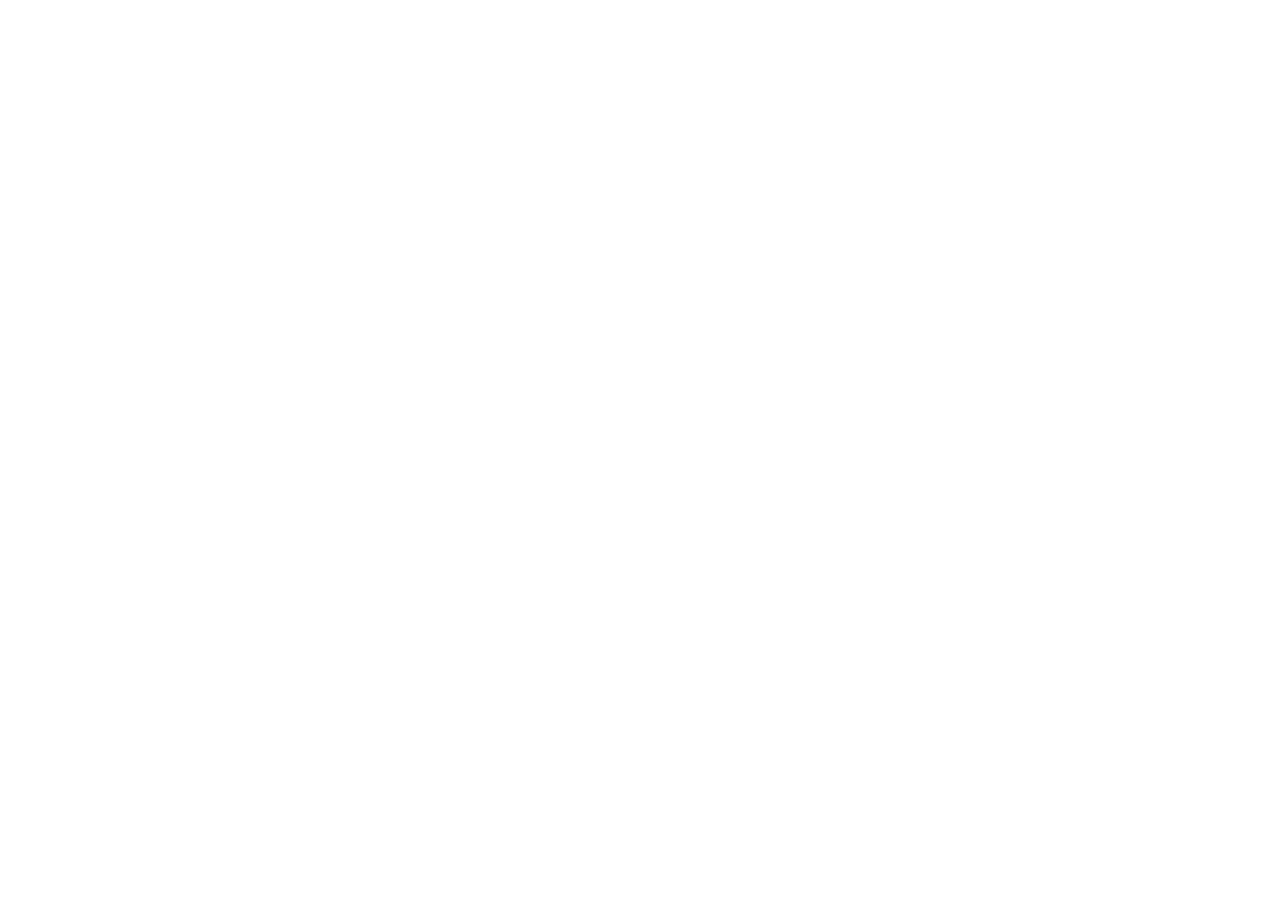
==== app/views/customer/oders/index.html @ 24c4b14f "layout trang thanh toán" ====
<!DOCTYPE html>
<html lang="en">
<head>
    <meta charset="UTF-8">
    <meta name="viewport" content="width=device-width, initial-scale=1.0">
    <link rel="stylesheet" href="../../../../assets/js/bootstrap.bundle.min.js">
    <title>Document</title>
</head>
<body>
    
</body>
</html>
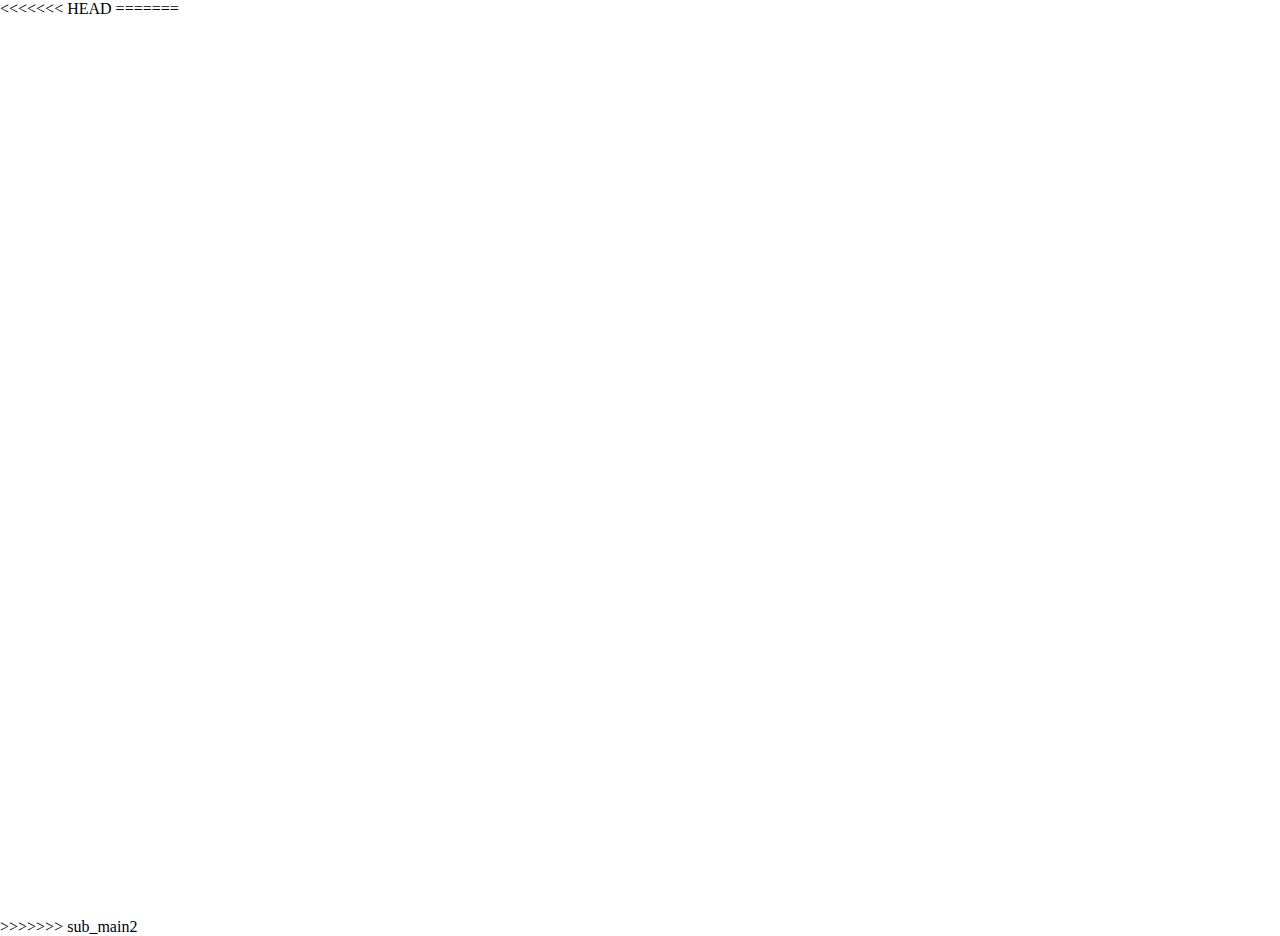
==== commit 74ce6389: "fgdf" ====
--- a/app/views/customer/oders/index.html
+++ b/app/views/customer/oders/index.html
@@ -1,5 +1,6 @@
 <!DOCTYPE html>
 <html lang="en">
+<<<<<<< HEAD
 <head>
     <meta charset="UTF-8">
     <meta name="viewport" content="width=device-width, initial-scale=1.0">
@@ -9,4 +10,97 @@
 <body>
     
 </body>
+=======
+
+<head>
+    <meta charset="UTF-8">
+    <meta name="viewport" content="width=device-width, initial-scale=1.0">
+    <title>Document</title>
+    <style>
+        /* Tiny reset thingy */
+body,html{margin:0;padding:0;}
+ 
+.wrapper {
+  /* The height needs to be set to a fixed value for the effect to work.
+   * 100vh is the full height of the viewport. */
+  height: 100vh;
+  /* The scaling of the images would add a horizontal scrollbar, so disable x overflow. */
+  overflow-x: hidden;
+  /* Enable scrolling on the page. */
+  overflow-y: auto;
+  /* Set the perspective to 2px. This is essentailly the simulated distance from the viewport to transformed objects.*/
+  perspective: 2px;
+}
+ 
+.section {
+  /* Needed for children to be absolutely positioned relative to the parent. */
+  position: relative;
+  /* The height of the container. Must be set, but it doesn't really matter what the value is. */
+  height: 100vh;
+   
+  /* For text formatting. */
+  display: flex;
+  align-items: center;
+  text-align: center;
+  flex-direction: column;
+  padding: 30px;
+  justify-content: center;
+  color: white;
+  font-weight: bold;
+  font-size: 25px;
+}
+ 
+.parallax::after {
+  /* Display and position the pseudo-element */
+  content: " ";
+  position: absolute;
+  top: 0;
+  right: 0;
+  bottom: 0;
+  left: 0;
+   
+  /* Move the pseudo-element back away from the camera,
+   * then scale it back up to fill the viewport.
+   * Because the pseudo-element is further away, it appears to move more slowly, like in real life. */
+  transform: translateZ(-1px) scale(1.5);
+  /* Force the background image to fill the whole element. */
+  background-size: 100%;
+  /* Keep the image from overlapping sibling elements. */
+  z-index: -1;
+}
+ 
+/* The styling for the static div. */
+.static {
+  background: red;
+}
+ 
+/* Sets the actual background images to adorable kitties. This part is crucial. */
+.bg1::after {
+  background-image: url('https://placekitten.com/g/900/700');
+}
+ 
+.bg2::after {
+  background-image: url('https://placekitten.com/g/800/600');
+}
+    </style>
+</head>
+
+<body>
+    <main class="wrapper">
+  <section class="section parallax bg1">
+    <h1>Such Adorableness</hi>
+  </section>
+  <section class="section static">
+    <h1>Funny facts about cat</h1>
+    <p>In terms of development, the first year of a cat’s life is equal to the first 15 years of a human life. 
+      <br>After its second year, a cat is 25 in human years.<br> And after that, each year of a cat’s life is equal to about 7 human years.
+Cats can rotate their ears 180 degrees.</p>
+  </section>
+  <section class="section parallax bg2">
+    <h1>SO FWUFFY AWWW</hi>
+  </section>
+</main>
+</body>
+
+>>>>>>> sub_main2
 </html>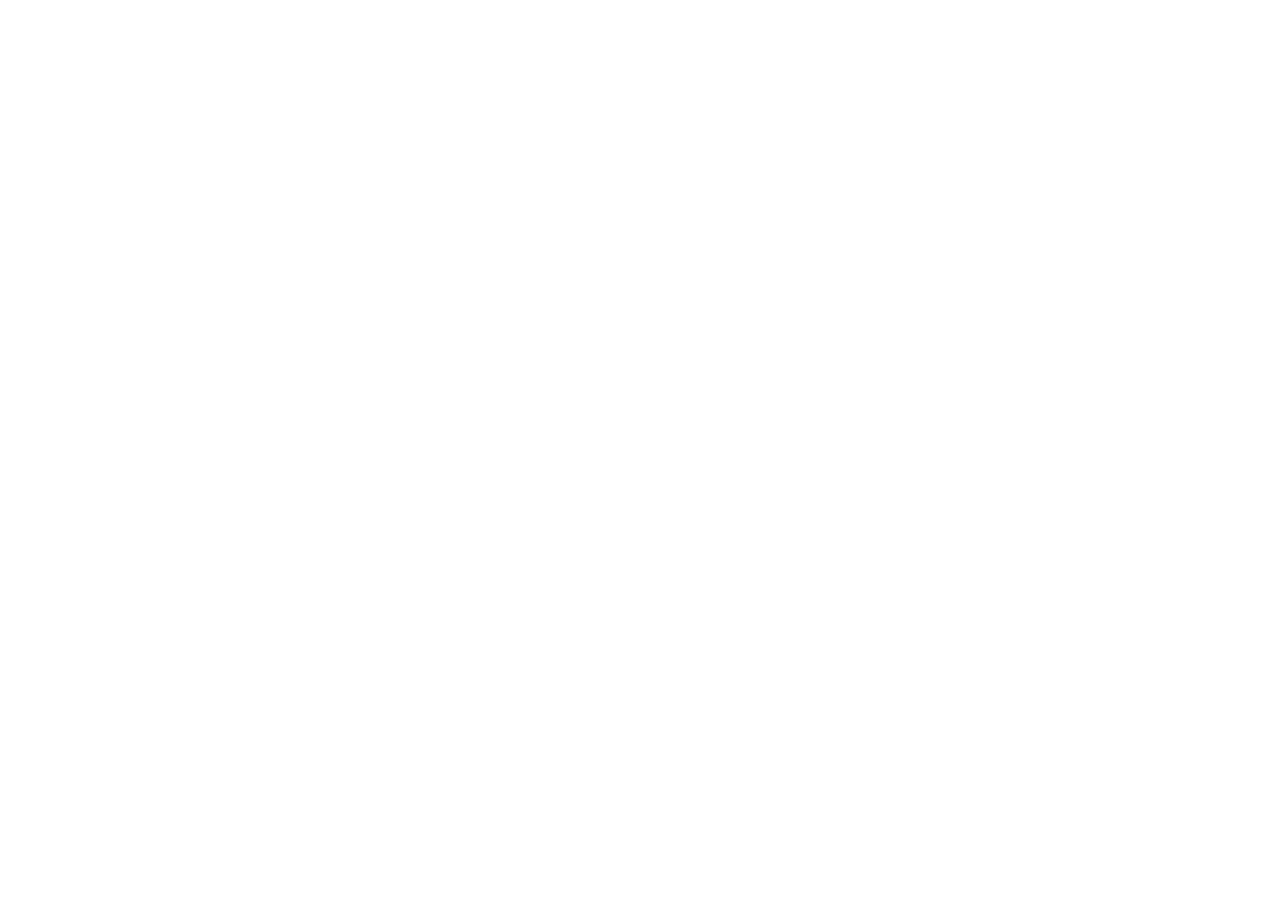
==== commit fc074080: "update cart and order" ====
--- a/app/views/customer/oders/index.html
+++ b/app/views/customer/oders/index.html
@@ -1,16 +1,5 @@
 <!DOCTYPE html>
 <html lang="en">
-<<<<<<< HEAD
-<head>
-    <meta charset="UTF-8">
-    <meta name="viewport" content="width=device-width, initial-scale=1.0">
-    <link rel="stylesheet" href="../../../../assets/js/bootstrap.bundle.min.js">
-    <title>Document</title>
-</head>
-<body>
-    
-</body>
-=======
 
 <head>
     <meta charset="UTF-8">
@@ -102,5 +91,4 @@
 </main>
 </body>
 
->>>>>>> sub_main2
 </html>